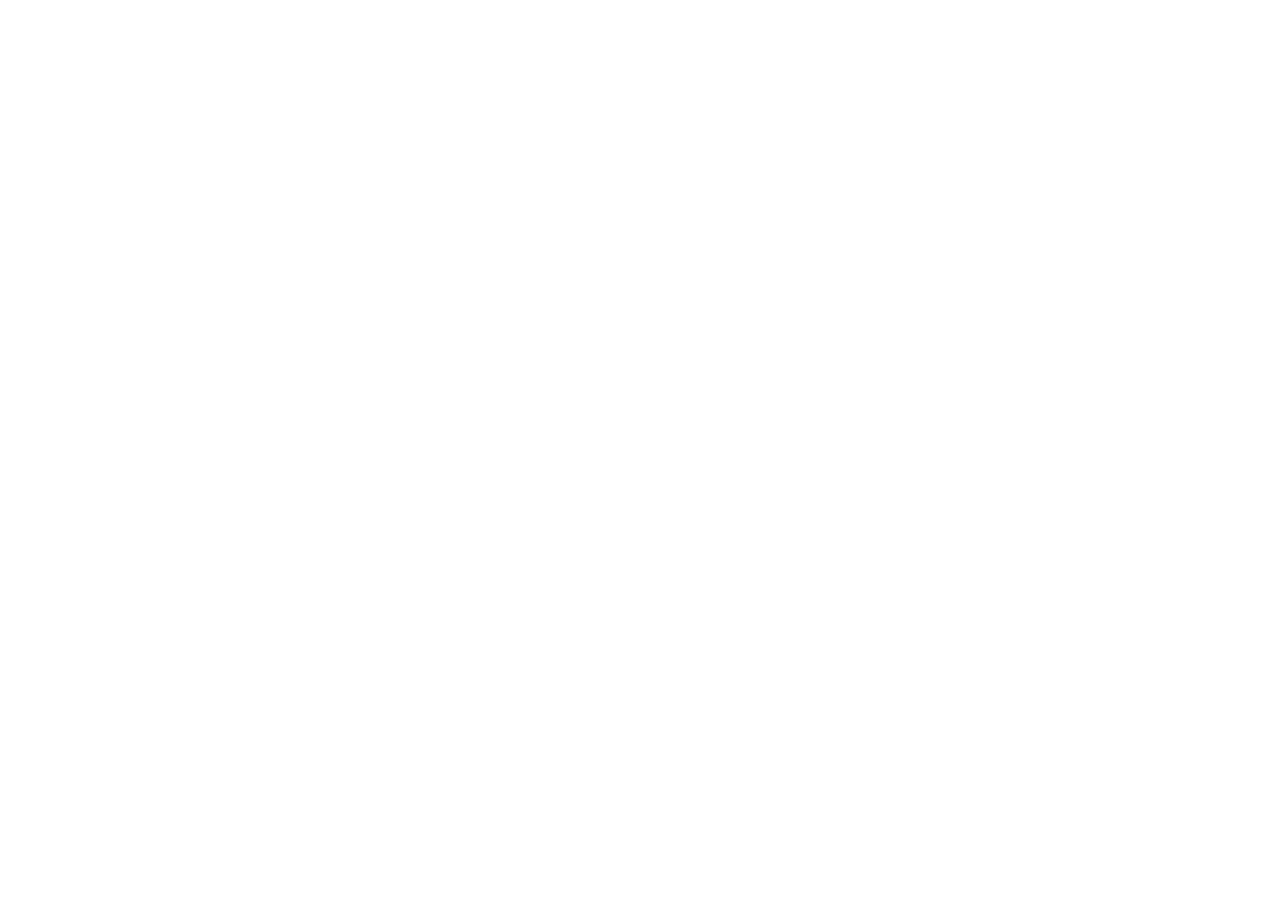
==== index.html @ a55ae883 "first commit" ====
<!DOCTYPE html>
<html lang="en">
<head>
    <meta charset="UTF-8">
    <meta name="viewport" content="width=device-width, initial-scale=1.0">
    <title>Document</title>
</head>
<body>
    
</body>
</html>
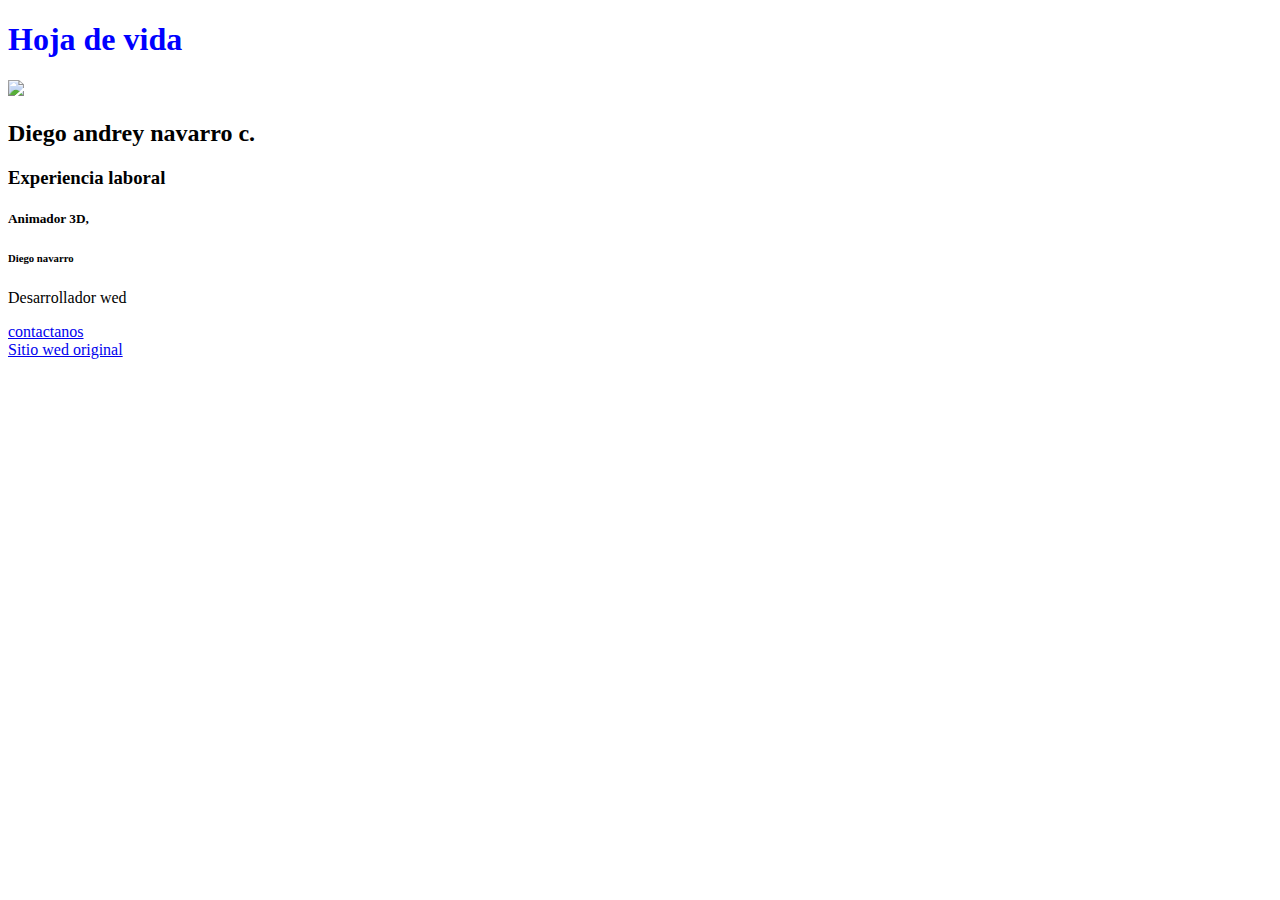
==== commit 164b0abc: "Estilo diego 1" ====
--- a/index.html
+++ b/index.html
@@ -1,11 +1,22 @@
 <!DOCTYPE html>
-<html lang="en">
+<html>
 <head>
-    <meta charset="UTF-8">
-    <meta name="viewport" content="width=device-width, initial-scale=1.0">
-    <title>Document</title>
+    <title> HV Diego andrey navarro c. </title>
+    <style>
+
+    </style>
 </head>
 <body>
+    <h1 style="color: blue;"> Hoja de vida </h1>
+    <img src="https://thumbs.dreamstime.com/b/cute-man-face-cartoon-cute-man-face-cartoon-vector-illustration-graphic-design-135024353.jpg" height="150px" width="foto hoja de vida">
+    <h2> Diego andrey navarro c.</h2>
+    <h3> Experiencia laboral</h3>
+    <h5> Animador 3D,</h5>
+    <h6> Diego navarro</h6>
+    <p> Desarrollador wed</p>
+<a href="contactenos.html" target="_blank">contactanos</a>
+<br>
+<a href="https://developer.mozilla.org/es/docs/wed/HTML">Sitio wed original</a>
     
 </body>
 </html>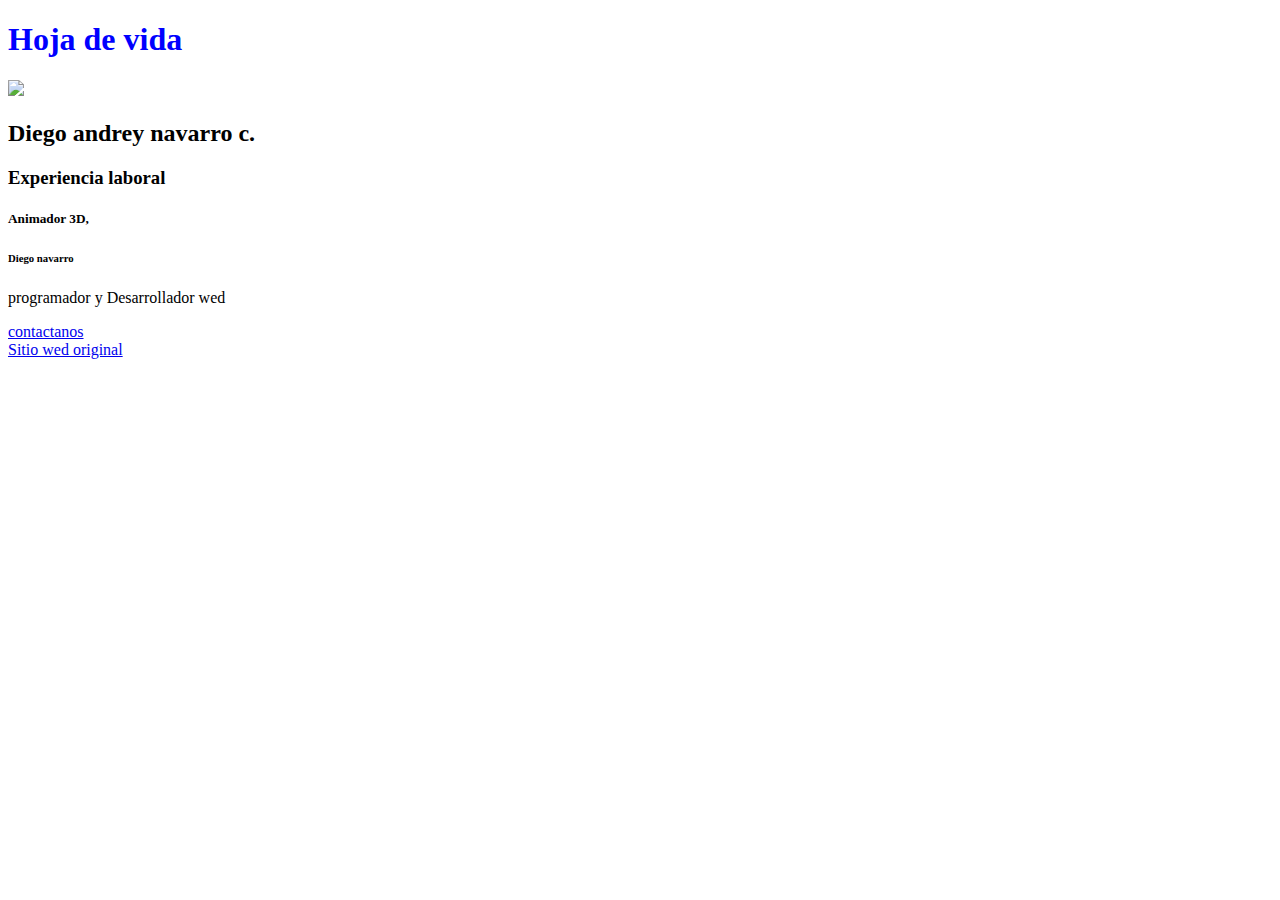
==== commit 8a36b041: "terminacion" ====
--- a/index.html
+++ b/index.html
@@ -13,10 +13,10 @@
     <h3> Experiencia laboral</h3>
     <h5> Animador 3D,</h5>
     <h6> Diego navarro</h6>
-    <p> Desarrollador wed</p>
+    <p> programador y Desarrollador wed</p>
 <a href="contactenos.html" target="_blank">contactanos</a>
 <br>
 <a href="https://developer.mozilla.org/es/docs/wed/HTML">Sitio wed original</a>
-    
-</body>
+
+    </body>
 </html>